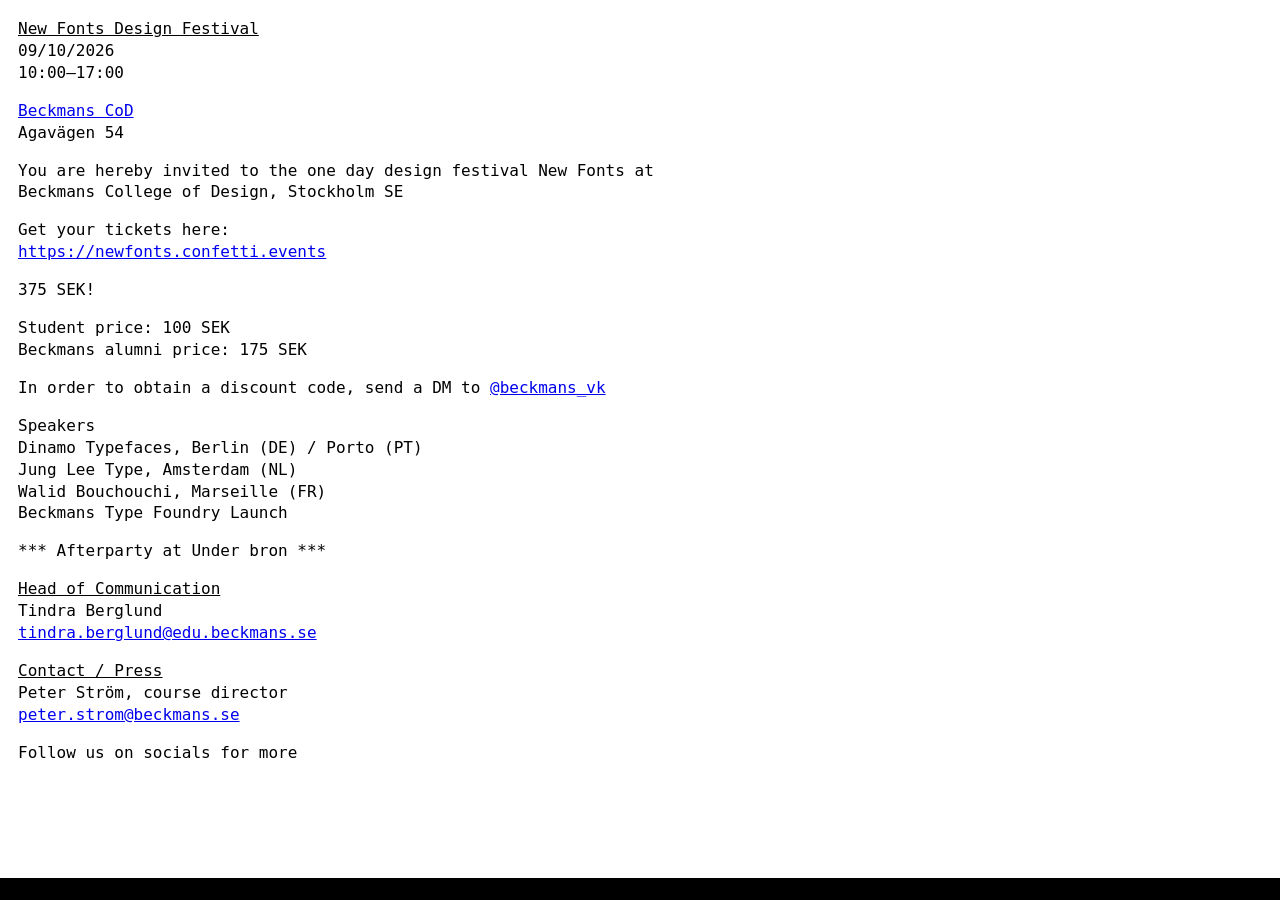
==== index.html @ 9ec1c0f2 "Update speaker information and social media text" ====
<!DOCTYPE html>
<html lang="en">
<head>
  <meta charset="UTF-8">
  <title>New Fonts Design Festival</title>
  <link rel="stylesheet" href="style.css">
  <link rel="icon" type="image/x-icon" href="copyleft.png">
</head>

<div class="banner">
  <div class="banner-track">
    <span class="banner-text">Font used: ABC Monument Grotesk Semi Mono by Dinamo &nbsp;&nbsp;&nbsp;&nbsp; </span>
  </div>
</div>

<body>


<p><u>New Fonts Design Festival</u><br>
09/10/2026<br>
10:00–17:00</p>

<p><a href="https://www.instagram.com/beckmanscollegeofdesign/" style="text-decoration: underline;">Beckmans CoD</a><br>
Agavägen 54</p>

<p>You are hereby invited to the one day design festival New Fonts at <br>Beckmans College of Design, Stockholm SE</p>

<p>Get your tickets here:<br>
<a href="https://newfonts.confetti.events">https://newfonts.confetti.events</a></p>

<p>375 SEK!</p>

<p>Student price: 100 SEK<br>
Beckmans alumni price: 175 SEK</p>

<p>In order to obtain a discount code, send a DM to <a href="https://www.instagram.com/beckmans_vk/" style="text-decoration: underline;">@beckmans_vk</a></p>

<p>Speakers<br>
Dinamo Typefaces, Berlin (DE) / Porto (PT)<br>
Jung Lee Type, Amsterdam (NL)<br>
Walid Bouchouchi, Marseille (FR) <br>
Beckmans Type Foundry Launch </p>

<p>*** Afterparty at Under bron ***</p>

<p><u>Head of Communication</u><br>
Tindra Berglund<br>
<a href="mailto:tindra.berglund@edu.beckmans.se" style="text-decoration: underline;">tindra.berglund@edu.beckmans.se</a></p>

<p><u>Contact / Press</u><br>
Peter Ström, course director<br>
<a href="mailto:peter.strom@beckmans.se" style="text-decoration: underline;">peter.strom@beckmans.se</a></p>

<p>Follow us on socials for more</p>

<div class="banner">
  <div class="banner-track" id="banner-track"></div>
</div>

<div class="banner">
  <div class="banner-track">
    <span class="banner-text">
      Font used: ABC Monument Grotesk Semi Mono by Dinamo &nbsp;&nbsp;&nbsp;&nbsp;
   </span>
  </div>
</div>


</body>
</html>

<div class="banner">
  <div class="banner-track" id="banner-track"></div>
</div>
---- style.css ----
html {
  font-size: 100%; /* 1rem = 16px by default, but respects user/browser settings */
}

@font-face {
  font-family: 'ABC Monument Grotesk Semi Mono';
  src: url('fonts/ABCMonumentGroteskSemiMonoTrial-Regular.otf') format('opentype');
}

body {
  font-family: 'ABC Monument Grotesk Semi Mono', monospace;
  font-size: 1rem;
  line-height: 1.37;
  margin: 2vh;
}

.banner {
  position: fixed;
  bottom: 0;
  left: 0;
  width: 100%;
  background: #000000;
  color: #ffffff;
  overflow: hidden;
  white-space: nowrap;
  font-size: 1rem;
}

.banner-text {
  display: inline-block;
  padding-left: 150%;
  animation: scroll-left 15s linear infinite;
}



.banner-text2 {
  display: inline-block;
}

@keyframes scroll-left {
  0% {
    transform: translateX(0%);
  }
  100% {
    transform: translateX(-100%);
  }
}

@media (orientation: portrait) {
  html {
    font-size: 230%; /* 1rem = 20px */
  }
}
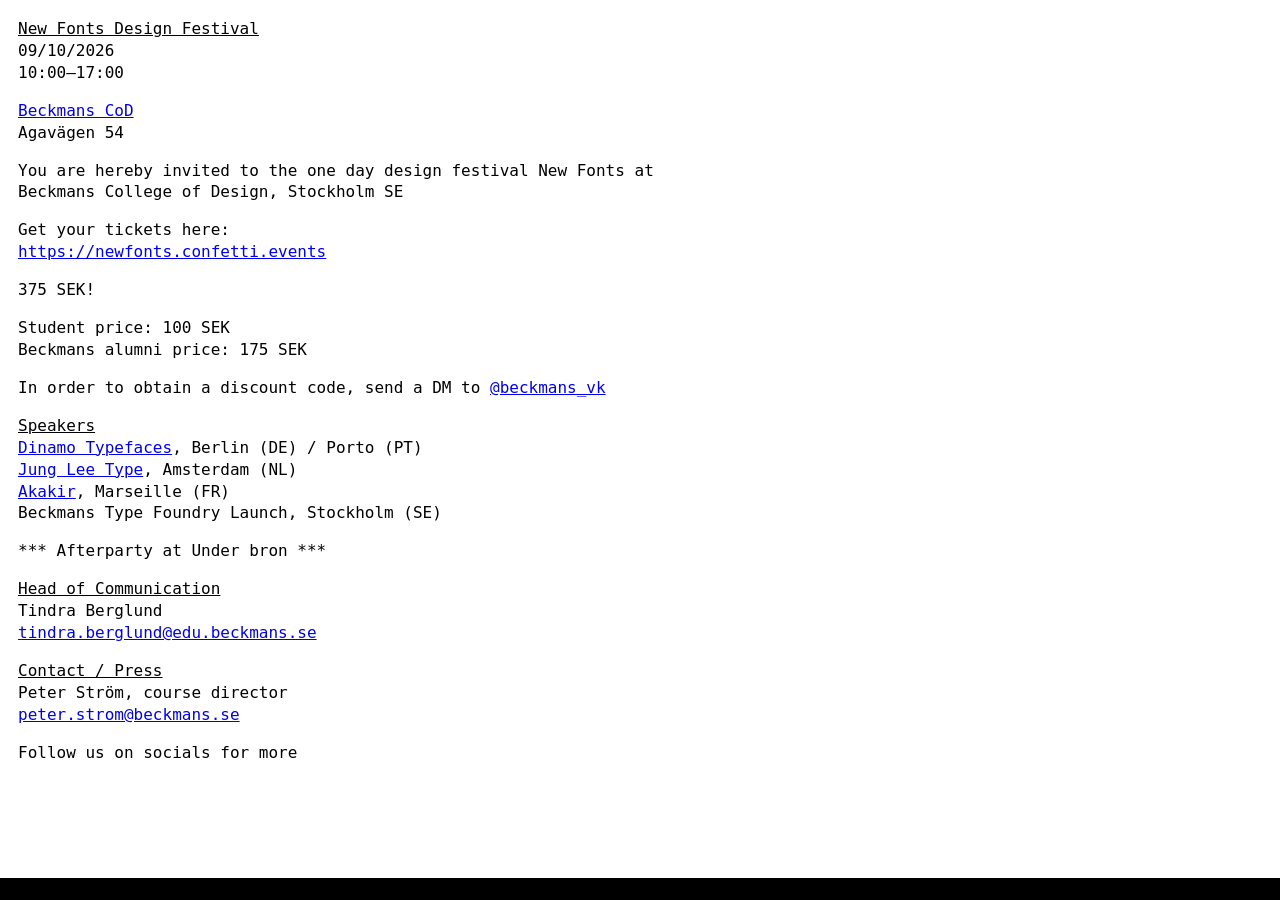
==== commit 9c97d13f: "Update index.html" ====
--- a/index.html
+++ b/index.html
@@ -35,11 +35,11 @@
 
 <p>In order to obtain a discount code, send a DM to <a href="https://www.instagram.com/beckmans_vk/" style="text-decoration: underline;">@beckmans_vk</a></p>
 
-<p>Speakers<br>
-Dinamo Typefaces, Berlin (DE) / Porto (PT)<br>
-Jung Lee Type, Amsterdam (NL)<br>
-Walid Bouchouchi, Marseille (FR) <br>
-Beckmans Type Foundry Launch </p>
+<p><u>Speakers</u><br>
+<a href="https://abcdinamo.com/" style="text-decoration: underline;">Dinamo Typefaces</a>, Berlin (DE) / Porto (PT)<br>
+<a href="https://j-ltf.com/" style="text-decoration: underline;">Jung Lee Type</a>, Amsterdam (NL)<br>
+<a href="https://www.akakir.com/" style="text-decoration: underline;">Akakir</a>, Marseille (FR) <br>
+Beckmans Type Foundry Launch, Stockholm (SE)</p>
 
 <p>*** Afterparty at Under bron ***</p>
 
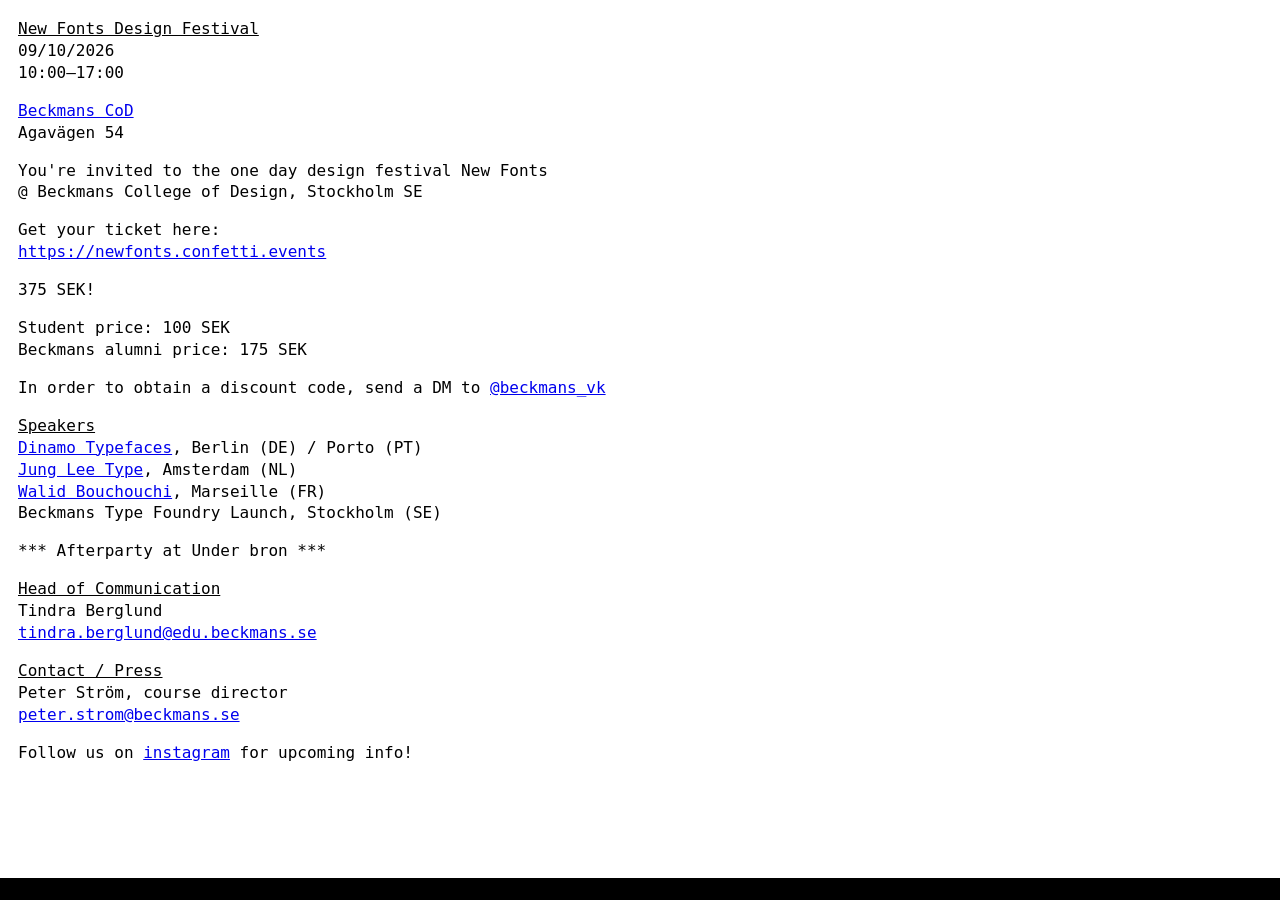
==== commit 0eafbc46: "Update index.html" ====
--- a/index.html
+++ b/index.html
@@ -23,9 +23,9 @@
 <p><a href="https://www.instagram.com/beckmanscollegeofdesign/" style="text-decoration: underline;">Beckmans CoD</a><br>
 Agavägen 54</p>
 
-<p>You are hereby invited to the one day design festival New Fonts at <br>Beckmans College of Design, Stockholm SE</p>
+<p>You're invited to the one day design festival New Fonts<br> @ Beckmans College of Design, Stockholm SE</p>
 
-<p>Get your tickets here:<br>
+<p>Get your ticket here:<br>
 <a href="https://newfonts.confetti.events">https://newfonts.confetti.events</a></p>
 
 <p>375 SEK!</p>
@@ -38,7 +38,7 @@
 <p><u>Speakers</u><br>
 <a href="https://abcdinamo.com/" style="text-decoration: underline;">Dinamo Typefaces</a>, Berlin (DE) / Porto (PT)<br>
 <a href="https://j-ltf.com/" style="text-decoration: underline;">Jung Lee Type</a>, Amsterdam (NL)<br>
-<a href="https://www.akakir.com/" style="text-decoration: underline;">Akakir</a>, Marseille (FR) <br>
+<a href="https://www.akakir.com/" style="text-decoration: underline;">Walid Bouchouchi</a>, Marseille (FR) <br>
 Beckmans Type Foundry Launch, Stockholm (SE)</p>
 
 <p>*** Afterparty at Under bron ***</p>
@@ -51,7 +51,7 @@
 Peter Ström, course director<br>
 <a href="mailto:peter.strom@beckmans.se" style="text-decoration: underline;">peter.strom@beckmans.se</a></p>
 
-<p>Follow us on socials for more</p>
+<p> Follow us on <a href="https://www.instagram.com/beckmanscollegeofdesign/" style="text-decoration: underline;">instagram</a> for upcoming info!</p>
 
 <div class="banner">
   <div class="banner-track" id="banner-track"></div>
@@ -60,7 +60,7 @@
 <div class="banner">
   <div class="banner-track">
     <span class="banner-text">
-      Font used: ABC Monument Grotesk Semi Mono by Dinamo &nbsp;&nbsp;&nbsp;&nbsp;
+      Font used: ABC Monument Grotesk Semi Mono by Dinamo Typefaces &nbsp;&nbsp;&nbsp;&nbsp;
    </span>
   </div>
 </div>
--- a/style.css
+++ b/style.css
@@ -49,6 +49,6 @@
 
 @media (orientation: portrait) {
   html {
-    font-size: 230%; /* 1rem = 20px */
+    font-size: 195%; /* 1rem = 20px */
   }
 }
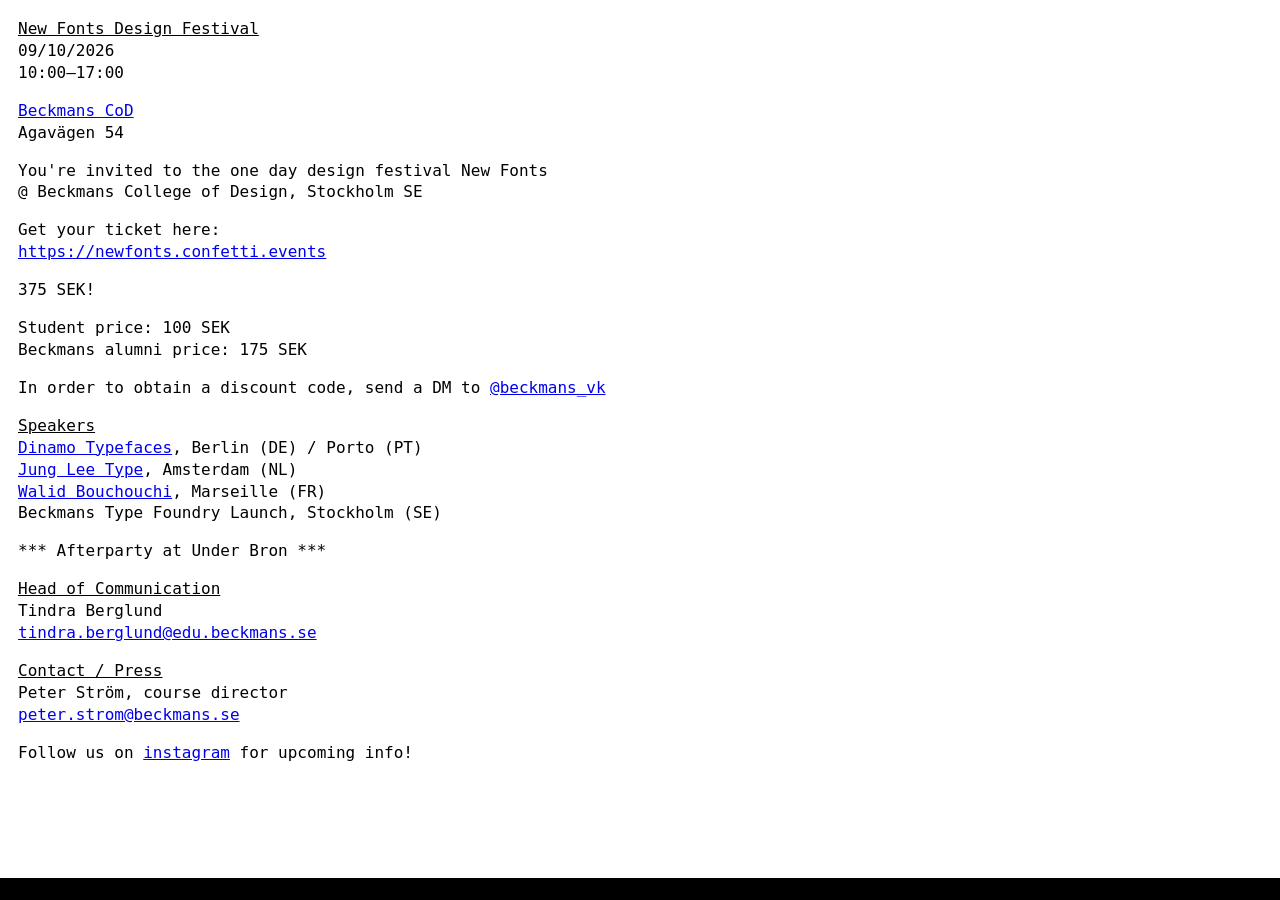
==== commit 4bf96ea8: "Update index.html" ====
--- a/index.html
+++ b/index.html
@@ -20,28 +20,29 @@
 09/10/2026<br>
 10:00–17:00</p>
 
-<p><a href="https://www.instagram.com/beckmanscollegeofdesign/" style="text-decoration: underline;">Beckmans CoD</a><br>
+<p><a href="https://www.instagram.com/beckmanscollegeofdesign/" style="text-decoration: underline;" style="text-decoration: underline;">Beckmans CoD</a><br>
 Agavägen 54</p>
 
 <p>You're invited to the one day design festival New Fonts<br> @ Beckmans College of Design, Stockholm SE</p>
 
 <p>Get your ticket here:<br>
-<a href="https://newfonts.confetti.events">https://newfonts.confetti.events</a></p>
+<a href="https://newfonts.confetti.events" target="_blank" rel="noopener">https://newfonts.confetti.events</a>
+</p>
 
 <p>375 SEK!</p>
 
 <p>Student price: 100 SEK<br>
 Beckmans alumni price: 175 SEK</p>
 
-<p>In order to obtain a discount code, send a DM to <a href="https://www.instagram.com/beckmans_vk/" style="text-decoration: underline;">@beckmans_vk</a></p>
+<p>In order to obtain a discount code, send a DM to <a href="https://www.instagram.com/beckmans_vk/" target="_blank" rel="noopener" style="text-decoration: underline;">@beckmans_vk</a></p>
 
 <p><u>Speakers</u><br>
-<a href="https://abcdinamo.com/" style="text-decoration: underline;">Dinamo Typefaces</a>, Berlin (DE) / Porto (PT)<br>
-<a href="https://j-ltf.com/" style="text-decoration: underline;">Jung Lee Type</a>, Amsterdam (NL)<br>
-<a href="https://www.akakir.com/" style="text-decoration: underline;">Walid Bouchouchi</a>, Marseille (FR) <br>
+<a href="https://abcdinamo.com/" target="_blank" rel="noopener" style="text-decoration: underline;">Dinamo Typefaces</a>, Berlin (DE) / Porto (PT)<br>
+<a href="https://j-ltf.com/" target="_blank" rel="noopener" style="text-decoration: underline;">Jung Lee Type</a>, Amsterdam (NL)<br>
+<a href="https://www.akakir.com/" target="_blank" rel="noopener" style="text-decoration: underline;">Walid Bouchouchi</a>, Marseille (FR) <br>
 Beckmans Type Foundry Launch, Stockholm (SE)</p>
 
-<p>*** Afterparty at Under bron ***</p>
+<p>*** Afterparty at Under Bron ***</p>
 
 <p><u>Head of Communication</u><br>
 Tindra Berglund<br>
@@ -51,7 +52,7 @@
 Peter Ström, course director<br>
 <a href="mailto:peter.strom@beckmans.se" style="text-decoration: underline;">peter.strom@beckmans.se</a></p>
 
-<p> Follow us on <a href="https://www.instagram.com/beckmanscollegeofdesign/" style="text-decoration: underline;">instagram</a> for upcoming info!</p>
+<p> Follow us on <a href="https://www.instagram.com/beckmanscollegeofdesign/" target="_blank" rel="noopener" style="text-decoration: underline;">instagram</a> for upcoming info!</p>
 
 <div class="banner">
   <div class="banner-track" id="banner-track"></div>
--- a/style.css
+++ b/style.css
@@ -49,6 +49,6 @@
 
 @media (orientation: portrait) {
   html {
-    font-size: 195%; /* 1rem = 20px */
+    font-size: 190%; /* 1rem = 20px */
   }
 }
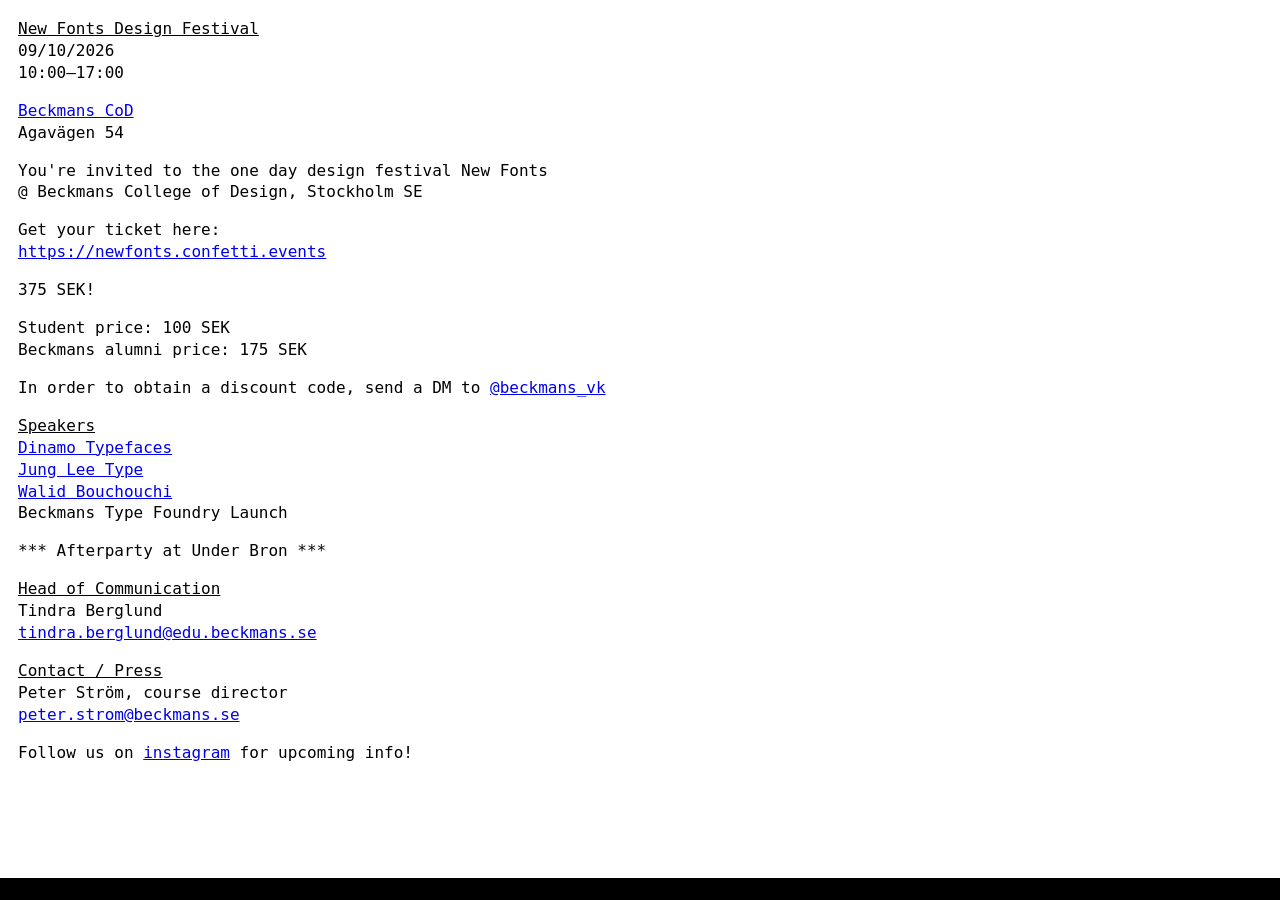
==== commit 0ba1142e: "Update index.html" ====
--- a/index.html
+++ b/index.html
@@ -6,16 +6,8 @@
   <link rel="stylesheet" href="style.css">
   <link rel="icon" type="image/x-icon" href="copyleft.png">
 </head>
-
-<div class="banner">
-  <div class="banner-track">
-    <span class="banner-text">Font used: ABC Monument Grotesk Semi Mono by Dinamo &nbsp;&nbsp;&nbsp;&nbsp; </span>
-  </div>
-</div>
-
+  
 <body>
-
-
 <p><u>New Fonts Design Festival</u><br>
 09/10/2026<br>
 10:00–17:00</p>
@@ -37,10 +29,10 @@
 <p>In order to obtain a discount code, send a DM to <a href="https://www.instagram.com/beckmans_vk/" target="_blank" rel="noopener" style="text-decoration: underline;">@beckmans_vk</a></p>
 
 <p><u>Speakers</u><br>
-<a href="https://abcdinamo.com/" target="_blank" rel="noopener" style="text-decoration: underline;">Dinamo Typefaces</a>, Berlin (DE) / Porto (PT)<br>
-<a href="https://j-ltf.com/" target="_blank" rel="noopener" style="text-decoration: underline;">Jung Lee Type</a>, Amsterdam (NL)<br>
-<a href="https://www.akakir.com/" target="_blank" rel="noopener" style="text-decoration: underline;">Walid Bouchouchi</a>, Marseille (FR) <br>
-Beckmans Type Foundry Launch, Stockholm (SE)</p>
+<a href="https://abcdinamo.com/" target="_blank" rel="noopener" style="text-decoration: underline;">Dinamo Typefaces</a><br>
+<a href="https://j-ltf.com/" target="_blank" rel="noopener" style="text-decoration: underline;">Jung Lee Type</a> <br>
+<a href="https://www.akakir.com/" target="_blank" rel="noopener" style="text-decoration: underline;">Walid Bouchouchi</a> <br>
+Beckmans Type Foundry Launch</p>
 
 <p>*** Afterparty at Under Bron ***</p>
 
@@ -66,7 +58,6 @@
   </div>
 </div>
 
-
 </body>
 </html>
 
